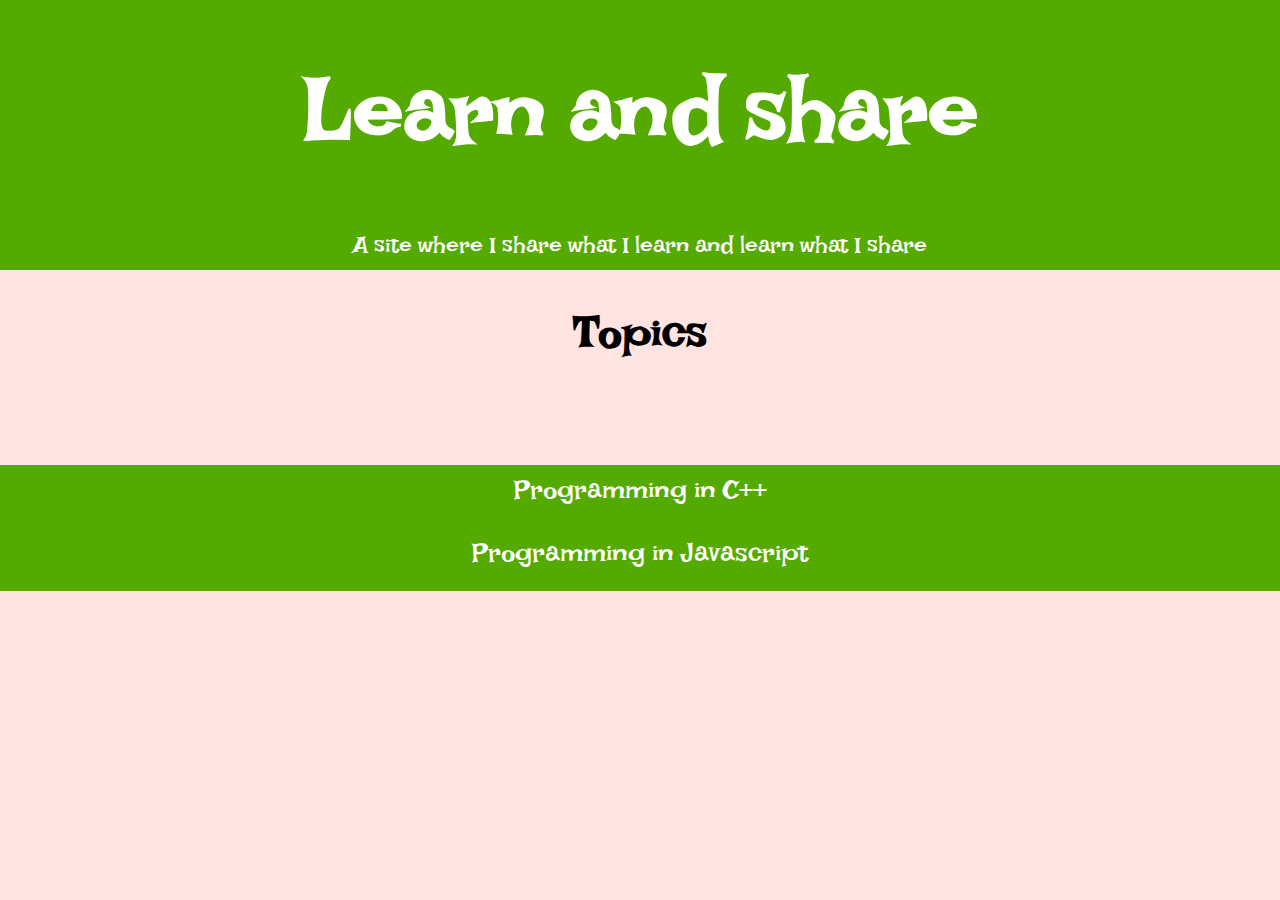
==== index.html @ 2a05f7f3 "Base of the site is made" ====
<!DOCTYPE html>
<html>
<head>
	<meta charset="utf-8">
	<meta name="viewport" content="width=device-width, initial-scale=1">
	<title>LearnAndShare</title>
	<link rel="apple-touch-icon" sizes="180x180" href="favicon/apple-touch-icon.png">
	<link rel="icon" type="image/png" sizes="32x32" href="favicon/favicon-32x32.png">
	<link rel="icon" type="image/png" sizes="16x16" href="favicon/favicon-16x16.png">
	<link rel="manifest" href="favicon/site.webmanifest">
	<link rel="stylesheet" type="text/css" href="styles/home.css">
	<script type="text/javascript" src="js/lib.js"></script>
	<script type="text/javascript" src="js/home.js"></script>
</head>
<body>
	<div id="title">
		<h1>Learn and share</h1>
		<p>A site where I share what I learn and learn what I share</p>
	</div>
	<h2>Topics</h2>
	<ul id="topics">
		<li>Programming in C++</li>
		<li>Programming in Javascript</li>
	</ul>
</body>
</html>
---- styles/home.css ----
@import url("uni.css");
body, html {
	font-family: var(--font);
	width: 100%;
	height: 100%;
	overflow-x: hidden;
	text-align: center;
	margin: 0;
	padding: 0;
	color: var(--theme-text-color-2);
	background-color: var(--theme-color-2);
}
div#title {
	height: 30%;
	width: 100%;
	background-color: var(--theme-color-1);
	color: var(--theme-text-color-1);
	position: absolute;
	top: 0;
	user-select: none;
}
div#title h1 {
	font-size: 10vh;
	margin-bottom: 0;
}
div#title p {
	font-size: 2.5vh;
}
body h2 {
	top: 30%;
	position: relative;
	font-size: 5vh;
}
body ul#topics {
	background-color: var(--theme-color-1);
	color: var(--theme-text-color-1);
	position: relative;
	top: 35%;
	padding-left: 0;
	user-select: none;
}
body ul#topics li {
	transition: background-color 0.6s, color 0.6s;
	list-style: none;
	padding: 1vh 0 1vh 0;
	font-size: 3vh;
}
body ul#topics li:hover {
	background-color: var(--theme-color-2);
	color: var(--theme-text-color-2);
}
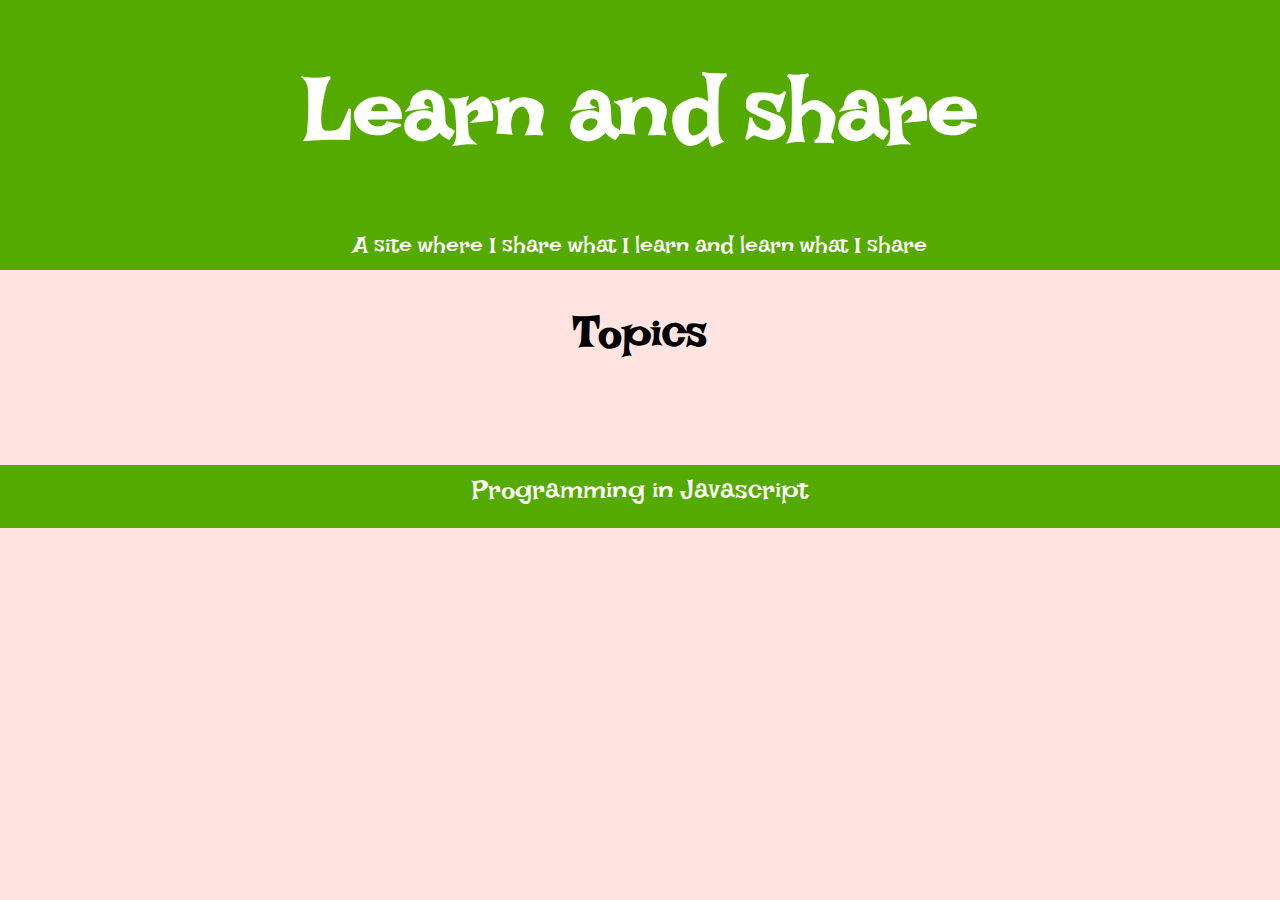
==== commit 9e813e5e: "+2 changes \/" ====
--- a/index.html
+++ b/index.html
@@ -19,7 +19,6 @@
 	</div>
 	<h2>Topics</h2>
 	<ul id="topics">
-		<li>Programming in C++</li>
 		<li>Programming in Javascript</li>
 	</ul>
 </body>
--- a/styles/home.css
+++ b/styles/home.css
@@ -1,15 +1,4 @@
 @import url("uni.css");
-body, html {
-	font-family: var(--font);
-	width: 100%;
-	height: 100%;
-	overflow-x: hidden;
-	text-align: center;
-	margin: 0;
-	padding: 0;
-	color: var(--theme-text-color-2);
-	background-color: var(--theme-color-2);
-}
 div#title {
 	height: 30%;
 	width: 100%;
